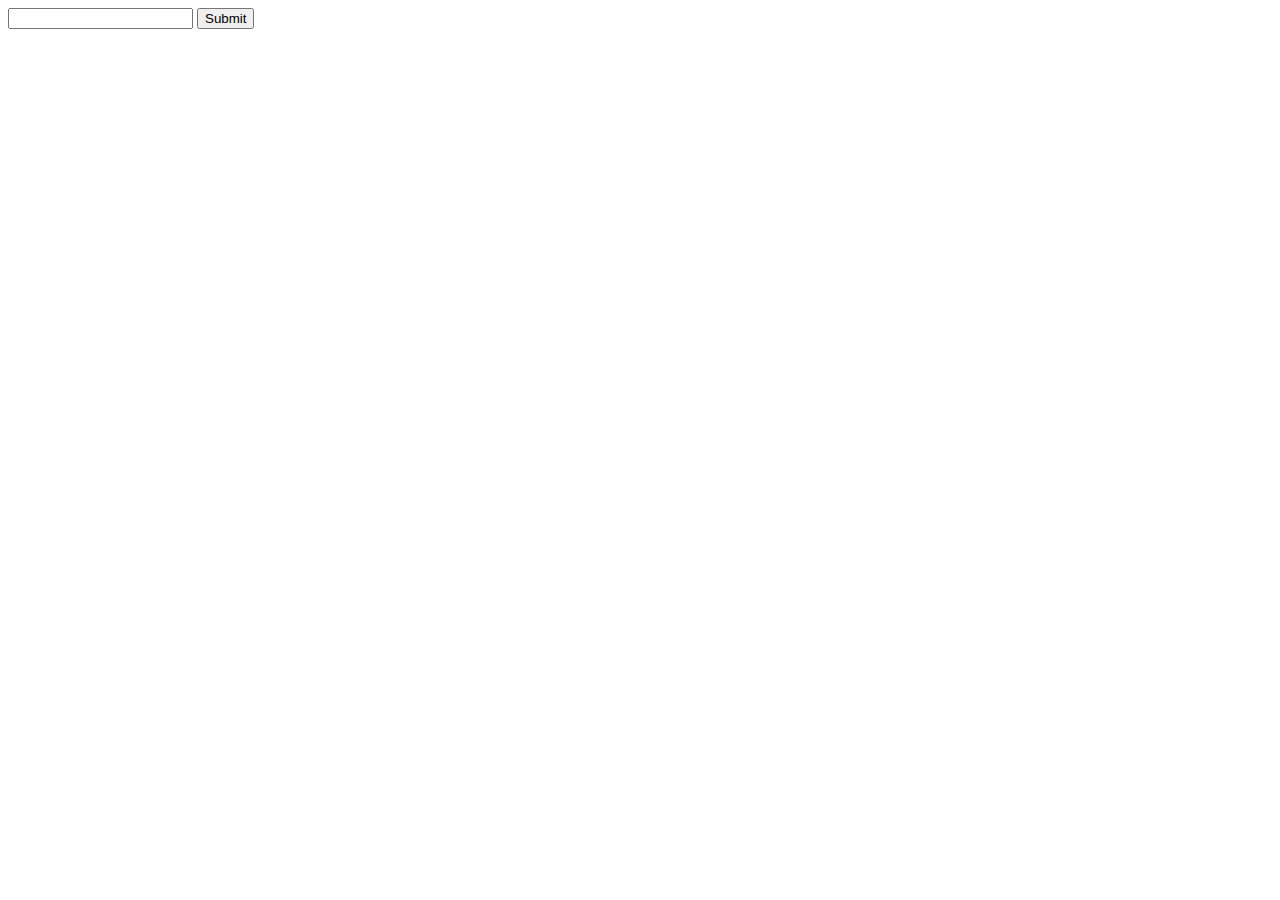
==== Cocktails/index.html @ a37a2a55 "First commit" ====
<!DOCTYPE html>
<html lang="en">
<head>
    <meta charset="UTF-8">
    <meta name="viewport" content="width=device-width, initial-scale=1.0">
    <title>The Tavern</title>
    <link rel="stylesheet" href="style.css">
</head>
<body>
    <input id="input" type="text">
    <button id="button">Submit</button>
    
    <div class="drink">
        <p id="drinkName"></p>
        <img id ="image" src="" alt="">
        <div class="ingredients"></div>
        <p id="instructions"></p>
    </div>

    <script type="text/javascript" src="main.js"></script>
</body>
</html>
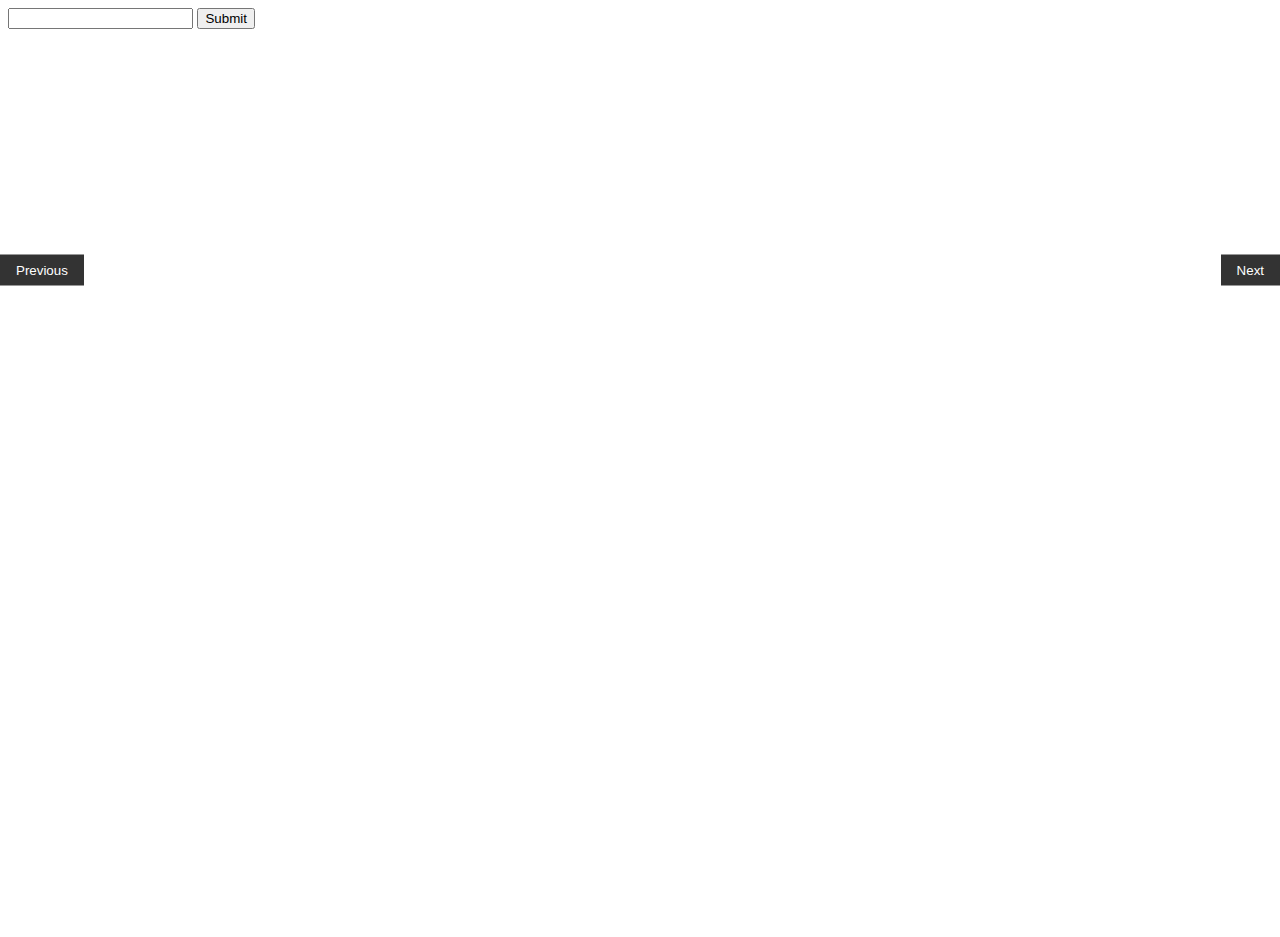
==== commit b24d2971: "Carousel mostly working" ====
--- a/Cocktails/index.html
+++ b/Cocktails/index.html
@@ -10,13 +10,13 @@
     <input id="input" type="text">
     <button id="button">Submit</button>
     
-    <div class="drink">
-        <p id="drinkName"></p>
-        <img id ="image" src="" alt="">
-        <div class="ingredients"></div>
-        <p id="instructions"></p>
+    <div class="carousel-container">
+        <div class="carousel" id="carousel">
+            <!-- Dynamically generated div elements will be inserted here -->
+        </div>
+        <button class="prev-button">Previous</button>
+        <button class="next-button">Next</button>
     </div>
-
     <script type="text/javascript" src="main.js"></script>
 </body>
 </html>--- a/Cocktails/style.css
+++ b/Cocktails/style.css
@@ -0,0 +1,50 @@
+h2 {
+    margin: 0px;
+}
+
+body {
+    font-family: Arial, sans-serif;
+}
+
+.carousel-container {
+    display: flex;
+    align-items: center;
+    justify-content: center;
+    height: 100vh; /* Center vertically on the page */
+    width: 100%; /* Center horizontally on the page */
+}
+
+.carousel {
+    display: flex;
+    overflow: hidden;
+    width: 50%; /* Adjust to match the width of your items */
+}
+
+.carousel-item {
+    width: 50%;
+    min-height: 200px;
+    background-color: #f0f0f0;
+    align-items: center;
+    justify-content: center;
+    font-size: 24px;
+}
+
+.prev-button,
+.next-button {
+    position: absolute;
+    top: 30%;
+    transform: translateY(-50%);
+    background-color: #333;
+    color: #fff;
+    padding: 8px 16px;
+    border: none;
+    cursor: pointer;
+}
+
+.prev-button {
+    left: 0;
+}
+
+.next-button {
+    right: 0;
+}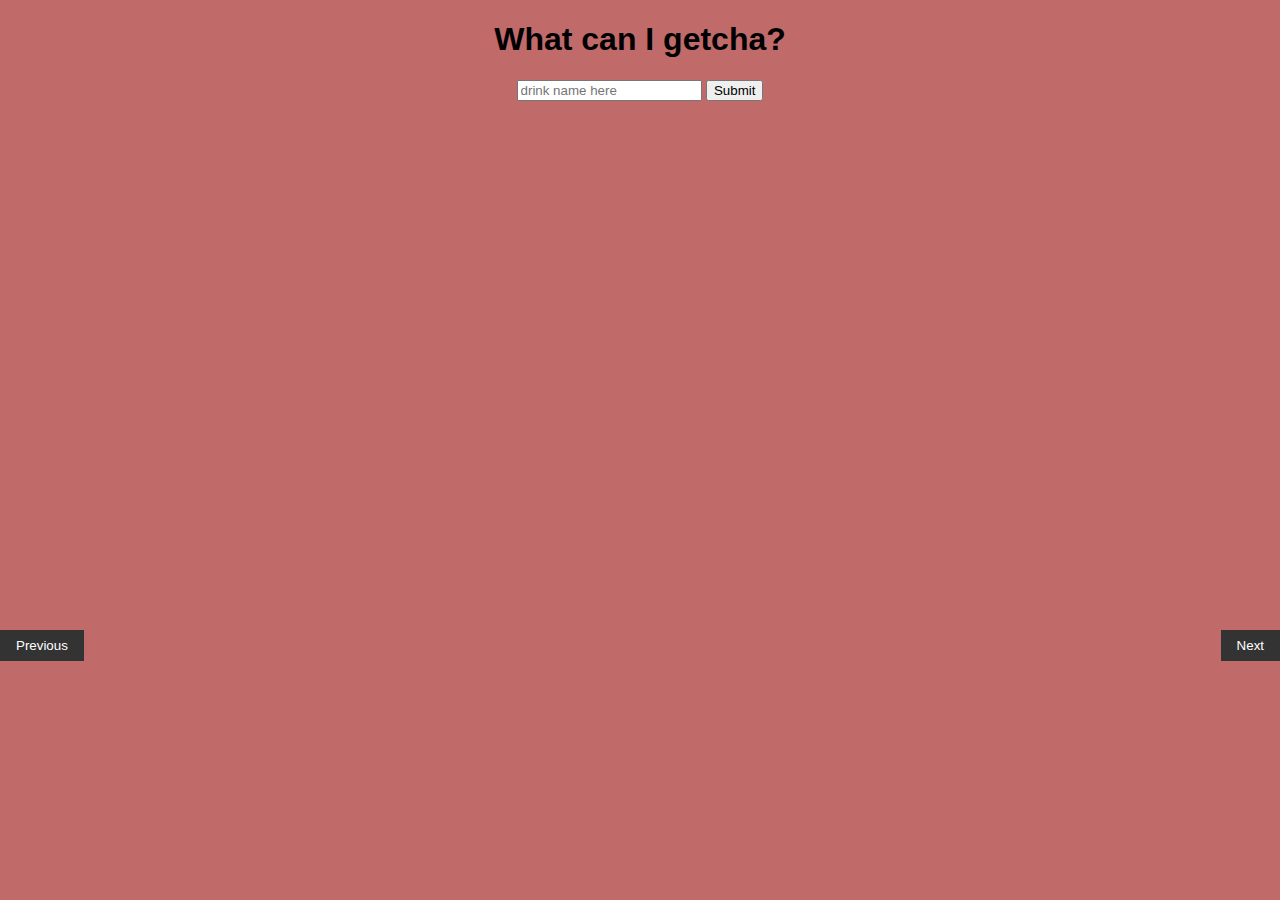
==== commit 4ec927f8: "Carousel Fixed" ====
--- a/Cocktails/index.html
+++ b/Cocktails/index.html
@@ -7,7 +7,8 @@
     <link rel="stylesheet" href="style.css">
 </head>
 <body>
-    <input id="input" type="text">
+    <h1>What can I getcha?</h1>
+    <input id="input" type="text" placeholder="drink name here">
     <button id="button">Submit</button>
     
     <div class="carousel-container">
--- a/Cocktails/style.css
+++ b/Cocktails/style.css
@@ -4,13 +4,16 @@
 
 body {
     font-family: Arial, sans-serif;
+    background-color: rgba(165, 42, 42, 0.699);
+    text-align: center;
 }
 
 .carousel-container {
     display: flex;
     align-items: center;
     justify-content: center;
-    height: 100vh; /* Center vertically on the page */
+    margin-top: 10px;
+    height: 100%; /* Center vertically on the page */
     width: 100%; /* Center horizontally on the page */
 }
 
@@ -18,10 +21,14 @@
     display: flex;
     overflow: hidden;
     width: 50%; /* Adjust to match the width of your items */
+    max-width: 700px;
+    background-color: white;
+    transform-box: fill-box;
 }
 
 .carousel-item {
-    width: 50%;
+    min-width: 700px;
+    width: 100%;
     min-height: 200px;
     background-color: #f0f0f0;
     align-items: center;
@@ -29,11 +36,19 @@
     font-size: 24px;
 }
 
+li {
+    text-align: left;
+}
+
+/* img {
+
+} */
+
 .prev-button,
 .next-button {
     position: absolute;
-    top: 30%;
-    transform: translateY(-50%);
+    top: 70%;
+    /* transform: translateY(-50%); */
     background-color: #333;
     color: #fff;
     padding: 8px 16px;
